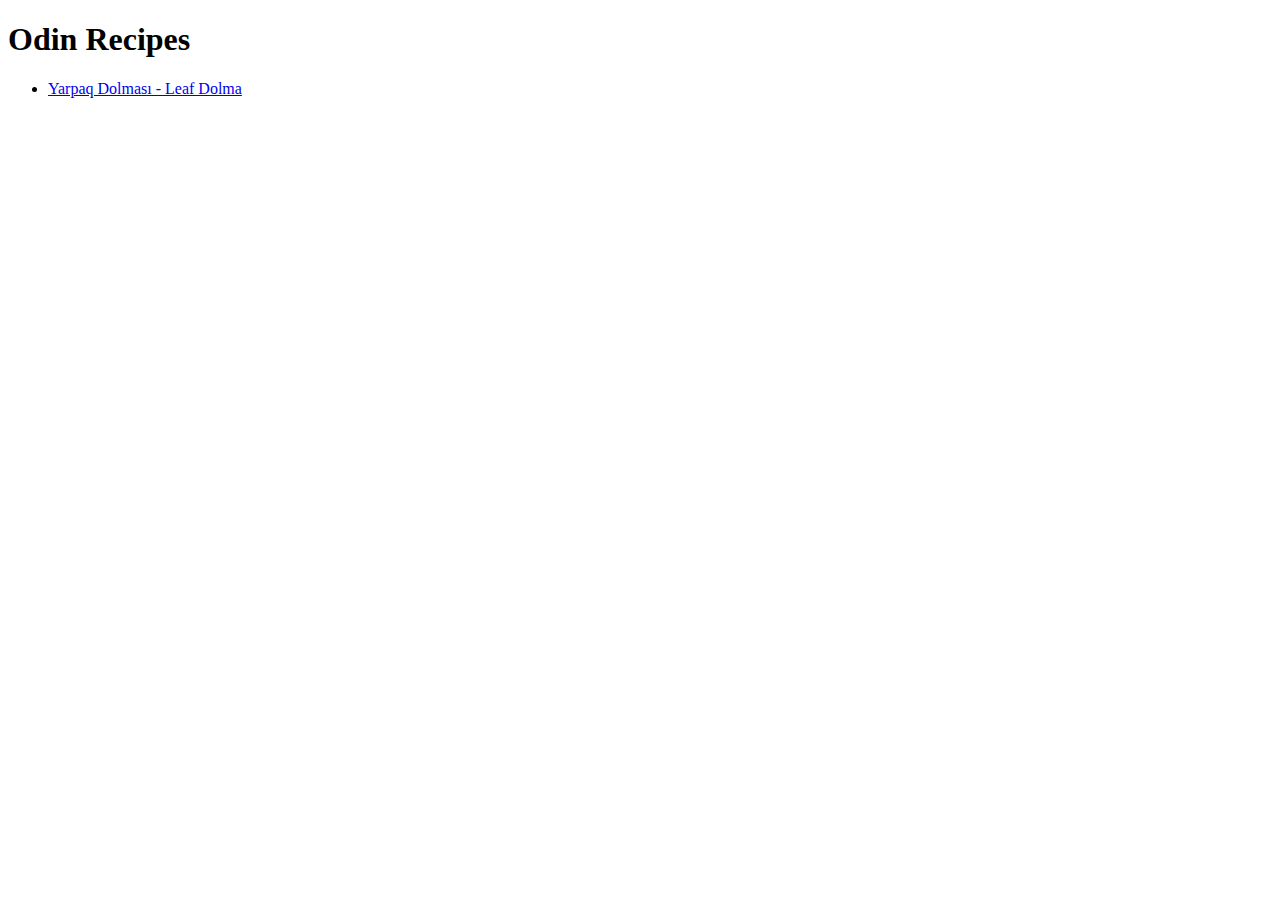
==== index.html @ 2df14e54 "Add dolma recipe" ====
<!DOCTYPE html>
<html lang="en">
    <head>
        <meta charset="utf-8">
        <title>Azerbaijani Bites</title>
    </head>
    <body>
        <h1>Odin Recipes</h1>
        <ul>
            <li><a href="leaf-dolma.html">Yarpaq Dolması - Leaf Dolma</a></li>
        </ul> 
    </body>
</html>
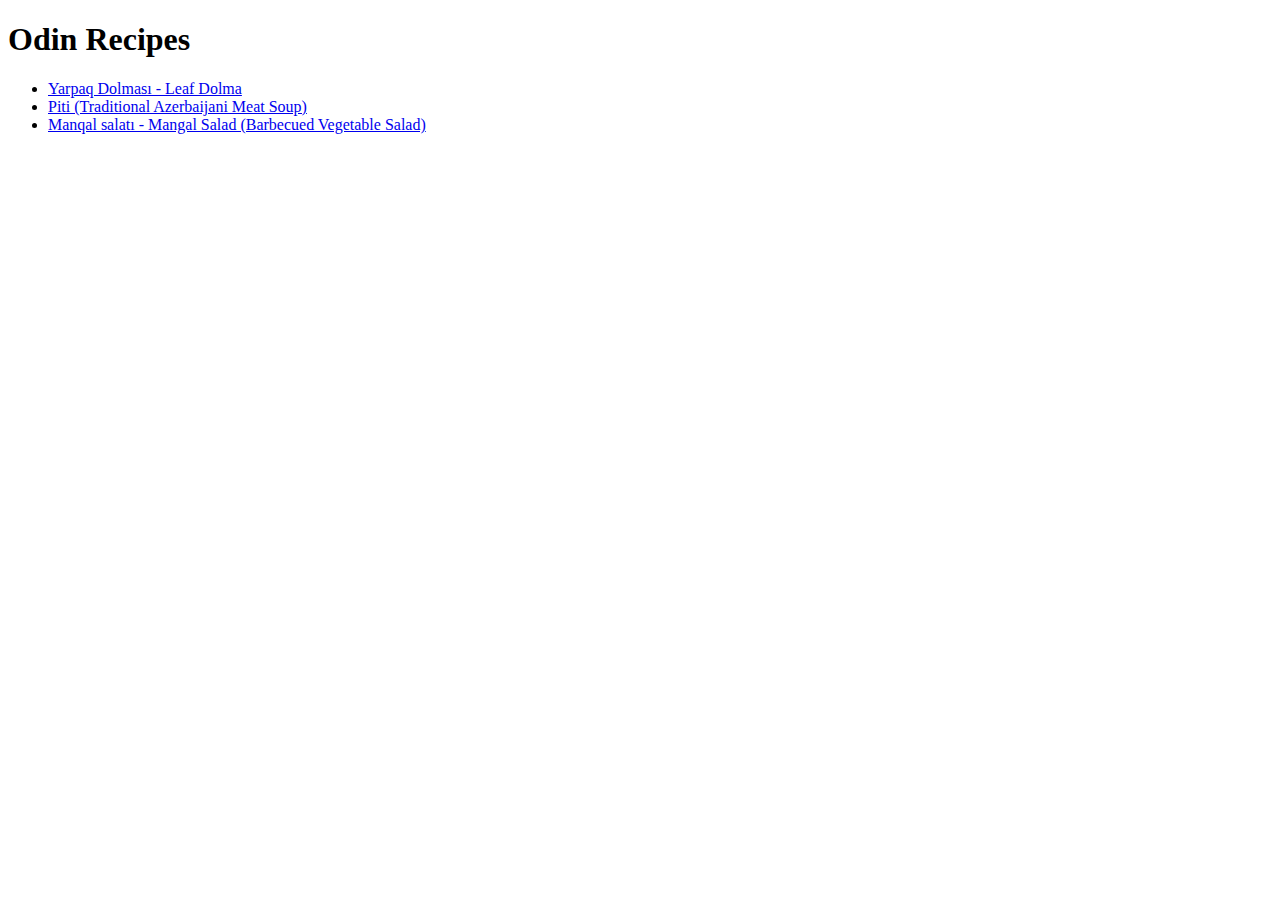
==== commit 761e3a7d: "Add 2 more recipes" ====
--- a/index.html
+++ b/index.html
@@ -1,13 +1,15 @@
 <!DOCTYPE html>
 <html lang="en">
-    <head>
-        <meta charset="utf-8">
-        <title>Azerbaijani Bites</title>
-    </head>
-    <body>
-        <h1>Odin Recipes</h1>
-        <ul>
-            <li><a href="leaf-dolma.html">Yarpaq Dolması - Leaf Dolma</a></li>
-        </ul> 
-    </body>
+<head>
+    <meta charset="utf-8">
+    <title>Azerbaijani Bites</title>
+</head>
+<body>
+    <h1>Odin Recipes</h1>
+    <ul>
+        <li><a href="recipes/leaf-dolma.html">Yarpaq Dolması - Leaf Dolma</a></li>
+        <li><a href="recipes/piti.html">Piti (Traditional Azerbaijani Meat Soup)</a></li>
+        <li><a href="recipes/mangal-salad.html">Manqal salatı - Mangal Salad (Barbecued Vegetable Salad)</a></li>
+    </ul> 
+</body>
 </html>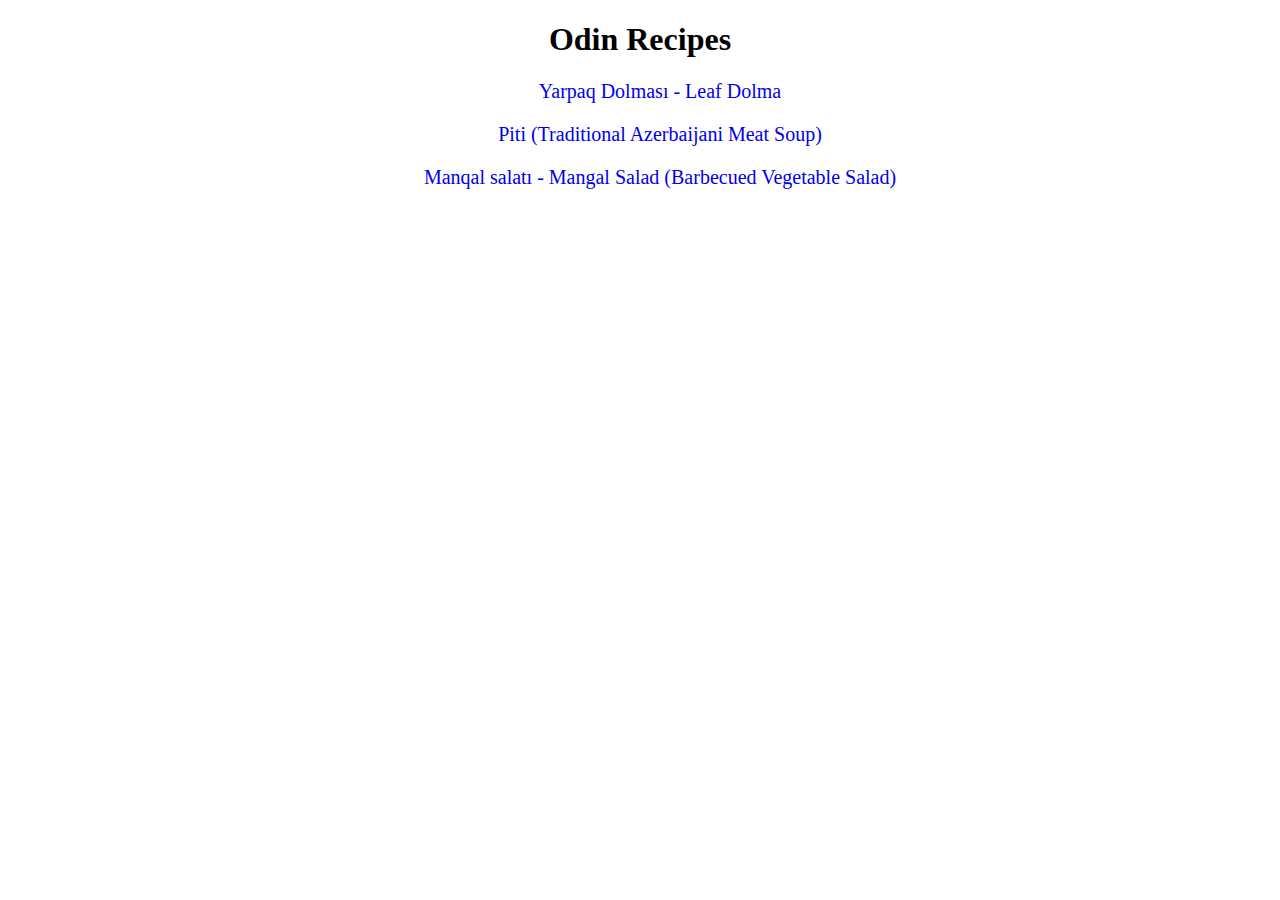
==== commit 00f7ae4d: "feat: add simple styling for the project" ====
--- a/index.html
+++ b/index.html
@@ -3,13 +3,14 @@
 <head>
     <meta charset="utf-8">
     <title>Azerbaijani Bites</title>
+    <link rel="stylesheet" href="/styles/global.css">
 </head>
 <body>
     <h1>Odin Recipes</h1>
     <ul>
-        <li><a href="recipes/leaf-dolma.html">Yarpaq Dolması - Leaf Dolma</a></li>
-        <li><a href="recipes/piti.html">Piti (Traditional Azerbaijani Meat Soup)</a></li>
-        <li><a href="recipes/mangal-salad.html">Manqal salatı - Mangal Salad (Barbecued Vegetable Salad)</a></li>
+        <li class="recipe"><a href="recipes/leaf-dolma.html">Yarpaq Dolması - Leaf Dolma</a></li>
+        <li class="recipe"><a href="recipes/piti.html">Piti (Traditional Azerbaijani Meat Soup)</a></li>
+        <li class="recipe"><a href="recipes/mangal-salad.html">Manqal salatı - Mangal Salad (Barbecued Vegetable Salad)</a></li>
     </ul> 
 </body>
 </html>--- a/styles/global.css
+++ b/styles/global.css
@@ -0,0 +1,24 @@
+h1 {
+    text-align: center;
+}
+
+.recipe {
+    text-align: center;
+    font-size: 20px;
+}
+
+a {
+    text-decoration: none;
+}
+
+a:visited {
+    color: blue;
+}
+
+ul{
+    list-style-type: none;
+}
+
+li {
+    margin: 20px;
+}